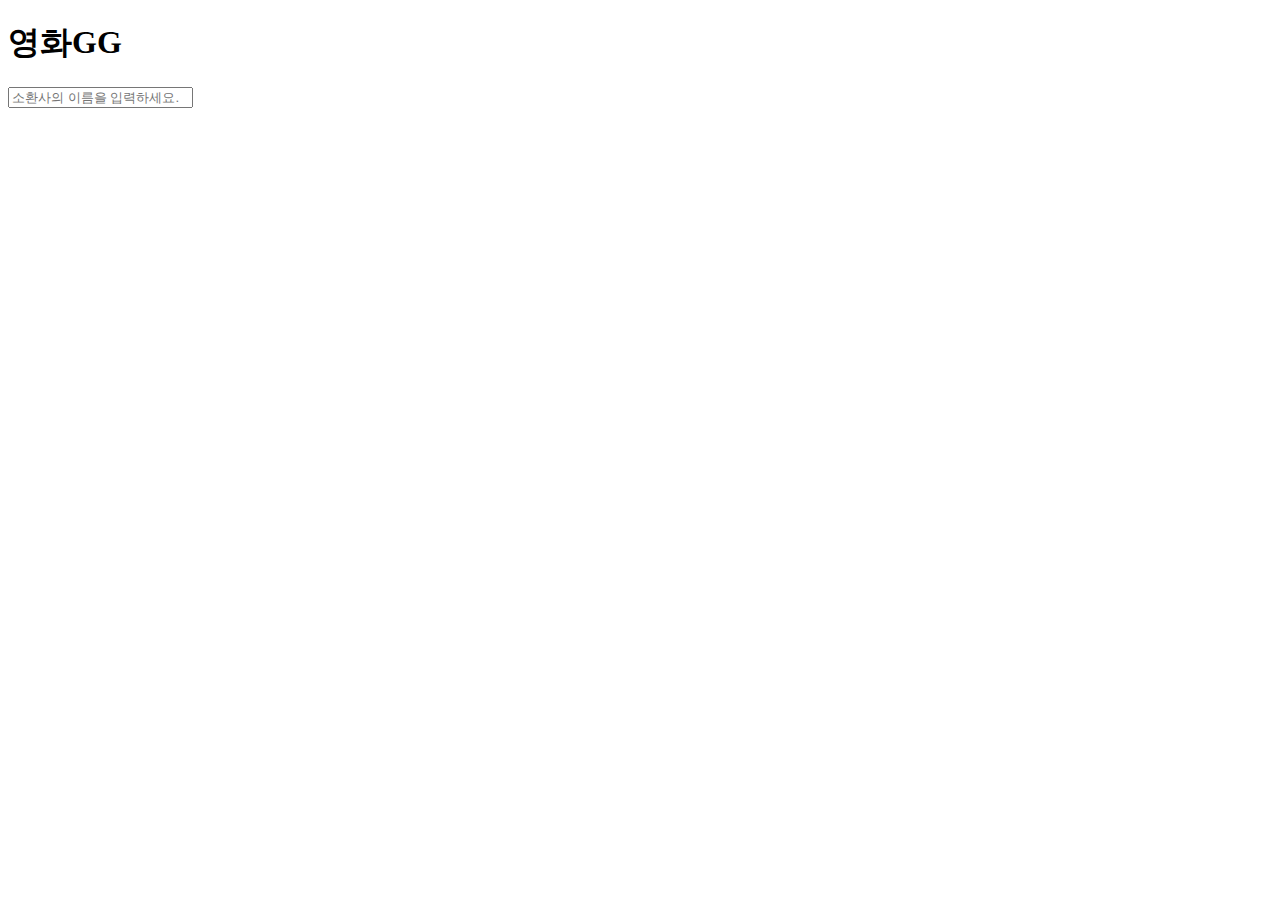
==== LolData/src/main/resources/templates/index.html @ 57017f6b "1.JPA연동(H2 Database) 2.MainController를 통하여 사용자 검색Controller 구현 3.League 정보 호출 APICONtroller 구현" ====
<!DOCTYPE html>
<html lang="en" xmlns:th="http://www.thymeleaf.org">
<head>
    <meta charset="UTF-8">
    <title>Title</title>
</head>
<body>

<h1>영화GG</h1>
<form method="post" th:action="@{/searchBySummonerName}">
    <input type="text" name="summonerName" placeholder="소환사의 이름을 입력하세요.">
</form>

</body>
</html>
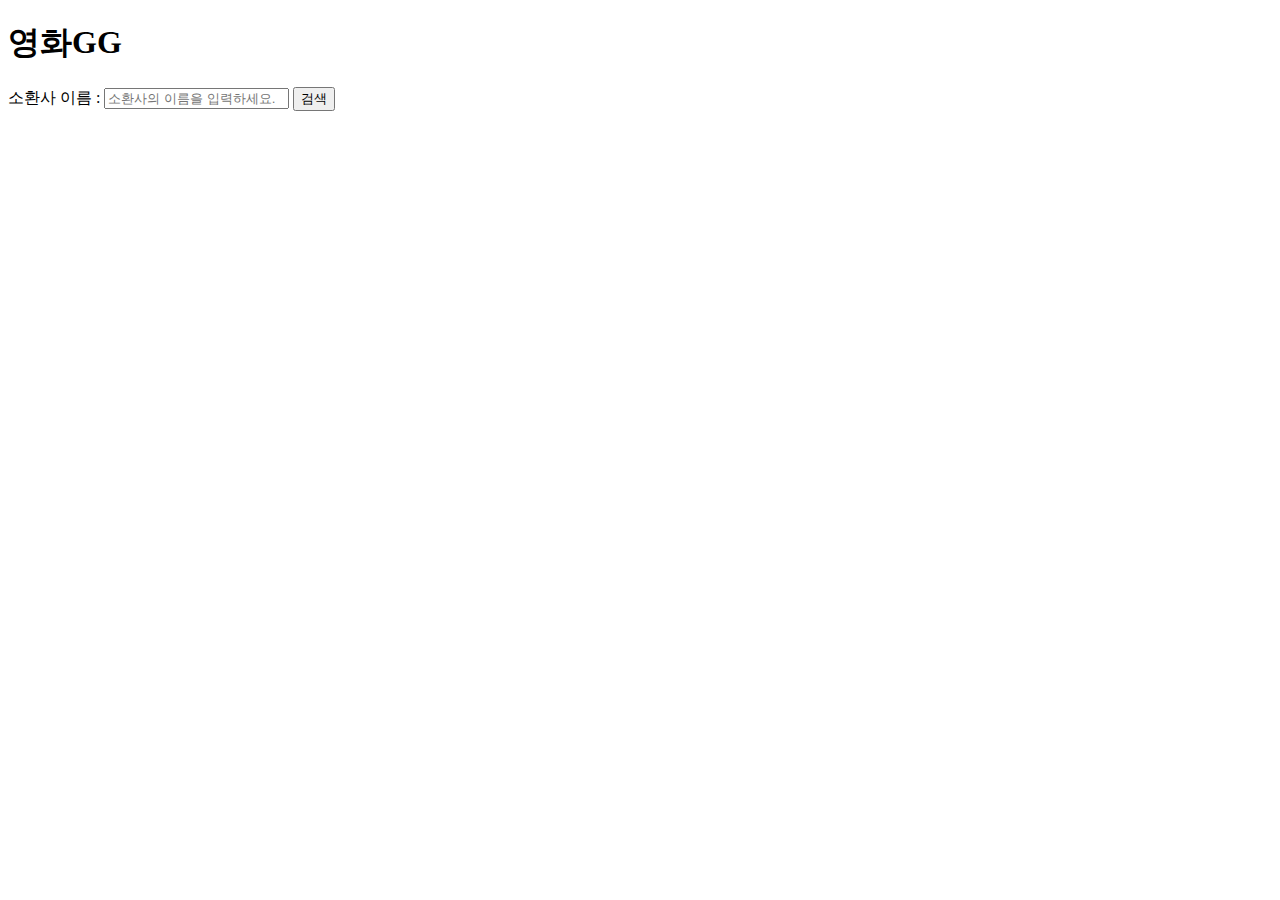
==== commit c7594cc2: "1.Controller,Service들 정리 2.searchForm에 표 모양으로 출력 성공 3.파라미터 user안쓰고 userDto로 변경" ====
--- a/LolData/src/main/resources/templates/index.html
+++ b/LolData/src/main/resources/templates/index.html
@@ -2,13 +2,16 @@
 <html lang="en" xmlns:th="http://www.thymeleaf.org">
 <head>
     <meta charset="UTF-8">
-    <title>Title</title>
+    <title>롤 전적 검색</title>
 </head>
 <body>
 
 <h1>영화GG</h1>
-<form method="post" th:action="@{/searchBySummonerName}">
-    <input type="text" name="summonerName" placeholder="소환사의 이름을 입력하세요.">
+<form  th:action="@{/searchBySummonerName}" method="post">
+    <label for="summonerName">소환사 이름 : </label>
+    <input type="text" id="summonerName" name="summonerName" placeholder="소환사의 이름을 입력하세요." required>
+    <button type="submit">검색</button>
+
 </form>
 
 </body>
